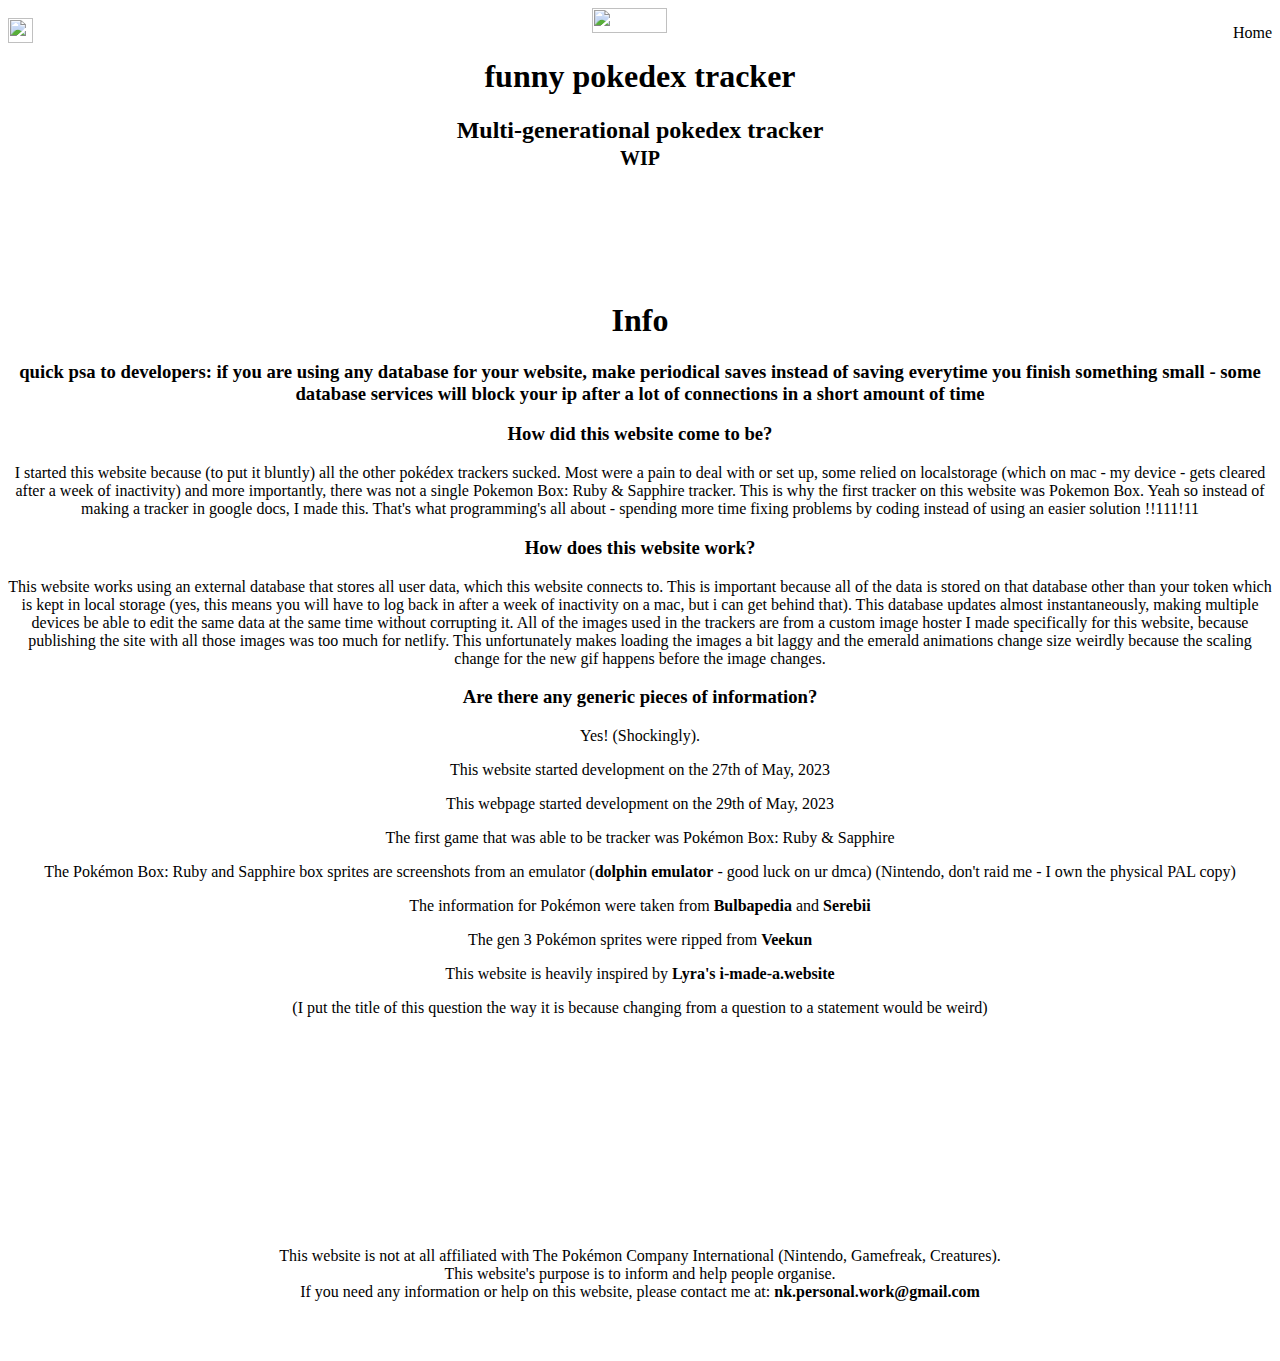
==== info/index.html @ 88aa77a7 "forms (database) about to be ready" ====
<!DOCTYPE html>
<html>
    <head>
        <link rel="stylesheet" href="../index.css">
        <title>funny pokedex tracker - tracker</title>
        <script src="https://cdnjs.cloudflare.com/ajax/libs/crypto-js/3.1.2/rollups/aes.js" integrity="sha256-/H4YS+7aYb9kJ5OKhFYPUjSJdrtV6AeyJOtTkw6X72o=" crossorigin="anonymous"></script>
        <script src="https://www.gstatic.com/firebasejs/8.2.1/firebase-app.js"></script>
        <script src="https://www.gstatic.com/firebasejs/8.2.1/firebase-database.js"></script>
    </head>
    <body>
        <center id="centered">
            <div class="head">
                <div id="home" class="home">
                    <img style="float: left; margin-top: 10px;" src="../other imgs/home.png" width="25" height="25" />
                    <p style="float:right; margin-left: 7px;">Home</p>
                </div>
                <div class="user">
                    <img src="../other imgs/png.png" width="75" height="25">
                </div>
                <h1>funny pokedex tracker</h1>
                <h2>Multi-generational pokedex tracker<br><small class="smaller">WIP</small></h2>
            </div>
            <br>
            <br>
            <br>
            <br>            
            <div id="main-index">
                <br>
                <div id="trackermenu" style="visibility: visible;">
                    <h1>Info</h1>
                    <h3>quick psa to developers: if you are using any database for your website, make periodical saves instead of saving everytime you finish something small - some database services will block your ip after a lot of connections in a short amount of time</h3>
                    <h3>How did this website come to be?</h3>
                    <p class="blktxt">I started this website because (to put it bluntly) all the other pokédex trackers sucked. Most were a pain to deal with or set up, some relied on localstorage (which on mac - my device - gets cleared after a week of inactivity) and more importantly, there was not a single Pokemon Box: Ruby & Sapphire tracker. This is why the first tracker on this website was Pokemon Box. Yeah so instead of making a tracker in google docs, I made this. That's what programming's all about - spending more time fixing problems by coding instead of using an easier solution !!111!11</p>
                    <h3>How does this website work?</h3>
                    <p class="blktxt">This website works using an external database that stores all user data, which this website connects to. This is important because all of the data is stored on that database other than your token which is kept in local storage (yes, this means you will have to log back in after a week of inactivity on a mac, but i can get behind that). This database updates almost instantaneously, making multiple devices be able to edit the same data at the same time without corrupting it. All of the images used in the trackers are from a custom image hoster I made specifically for this website, because publishing the site with all those images was too much for netlify. This unfortunately makes loading the images a bit laggy and the emerald animations change size weirdly because the scaling change for the new gif happens before the image changes.</p>
                    <h3>Are there any generic pieces of information?</h3>
                    <p class="blktxt">Yes! (Shockingly).</p>
                    <li><p class="blktxt">This website started development on the 27th of May, 2023</p></li>
                    <li><p class="blktxt">This webpage started development on the 29th of May, 2023</p></li>
                    <li><p class="blktxt">The first game that was able to be tracker was Pokémon Box: Ruby & Sapphire</p></li>
                    <li><p class="blktxt">The Pokémon Box: Ruby and Sapphire box sprites are screenshots from an emulator (<b id="dolphins">dolphin emulator</b> - good luck on ur dmca) (Nintendo, don't raid me - I own the physical PAL copy)</p></li>
                    <li><p class="blktxt">The information for Pokémon were taken from <b id="bulba">Bulbapedia</b> and <b id="sereb">Serebii</b></p></li>
                    <li><p class="blktxt">The gen 3 Pokémon sprites were ripped from <b id="veekun">Veekun</b></p></li>
                    <li><p class="blktxt">This website is heavily inspired by <b id="lyras">Lyra's i-made-a.website</b></p></li>
                    <p class="blktxt">(I put the title of this question the way it is because changing from a question to a statement would be weird)</p>
                </div>
                <br>
            </div>
        </center>
        <script src="./index.js"></script>
    </body>
    <footer>
        <br>
        <br>
        <br>
        <br>
        <br>
        <br>
        <br>
        <br>
        <div class="footer">
            <br>
            <br>
            <center>
                <p>This website is not at all affiliated with The Pokémon Company International (Nintendo, Gamefreak, Creatures).<br>This website's purpose is to inform and help people organise.<br>If you need any information or help on this website, please contact me at: <b id="email">nk.personal.work@gmail.com</b></p>
            </center>
                
            <br>
            <br>
        </div>
    </footer>
</html>
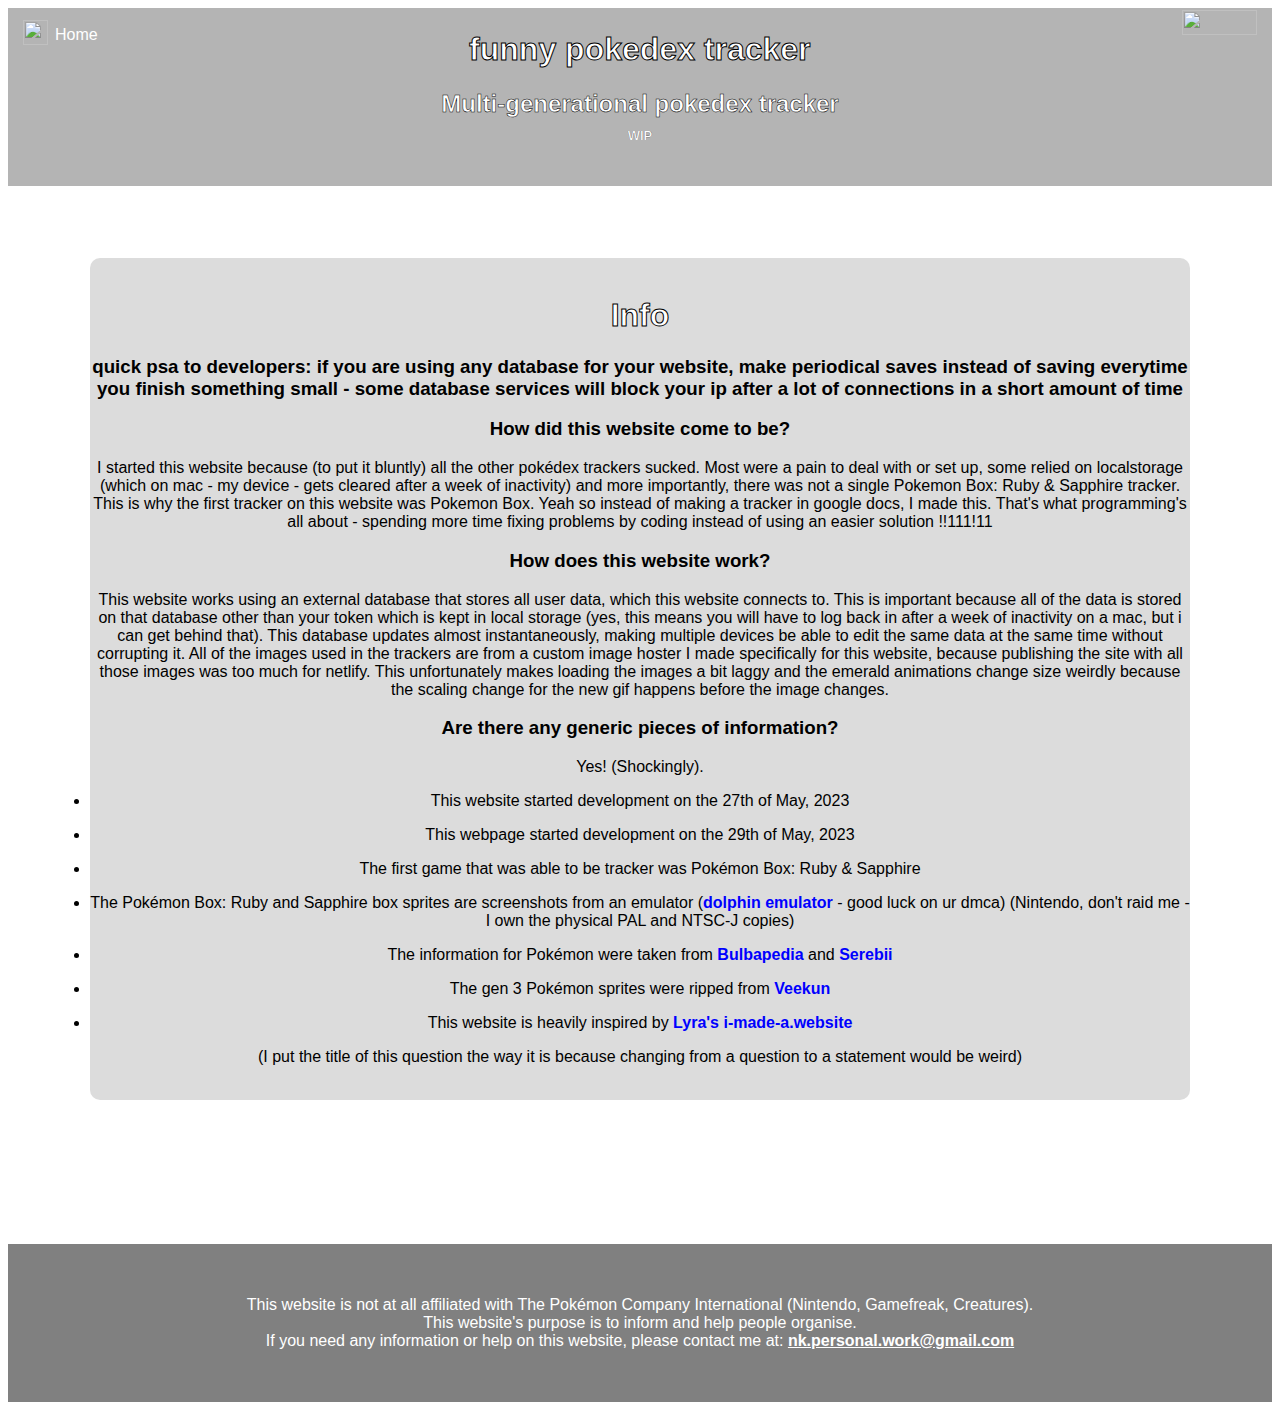
==== commit b22f563f: "Update index.html" ====
--- a/info/index.html
+++ b/info/index.html
@@ -38,7 +38,7 @@
                     <li><p class="blktxt">This website started development on the 27th of May, 2023</p></li>
                     <li><p class="blktxt">This webpage started development on the 29th of May, 2023</p></li>
                     <li><p class="blktxt">The first game that was able to be tracker was Pokémon Box: Ruby & Sapphire</p></li>
-                    <li><p class="blktxt">The Pokémon Box: Ruby and Sapphire box sprites are screenshots from an emulator (<b id="dolphins">dolphin emulator</b> - good luck on ur dmca) (Nintendo, don't raid me - I own the physical PAL copy)</p></li>
+                    <li><p class="blktxt">The Pokémon Box: Ruby and Sapphire box sprites are screenshots from an emulator (<b id="dolphins">dolphin emulator</b> - good luck on ur dmca) (Nintendo, don't raid me - I own the physical PAL and NTSC-J copies)</p></li>
                     <li><p class="blktxt">The information for Pokémon were taken from <b id="bulba">Bulbapedia</b> and <b id="sereb">Serebii</b></p></li>
                     <li><p class="blktxt">The gen 3 Pokémon sprites were ripped from <b id="veekun">Veekun</b></p></li>
                     <li><p class="blktxt">This website is heavily inspired by <b id="lyras">Lyra's i-made-a.website</b></p></li>
@@ -69,4 +69,4 @@
             <br>
         </div>
     </footer>
-</html>+</html>
--- a/index.css
+++ b/index.css
@@ -0,0 +1,323 @@
+.boxcontainer {
+    width: 1000px; /*530px for gen3 boxes*/
+    min-height: 300px;
+    border-color: black;
+    background-color: rgba(200, 200, 200, 0.5);
+    border-radius: 10px;
+    margin-bottom: 20px;
+    user-select: none;
+}
+.boxcontainerg3 {
+    width: 706px; /*530px for gen3 boxes*/
+    min-height: 330px;
+    border-color: black;
+    background-color: rgba(200, 200, 200, 0.5);
+    border-radius: 10px;
+    margin-bottom: 20px;
+    user-select: none;
+}
+
+.boxcontainerg3short {
+    width: 515px;
+    border-color: black;
+    background-color: rgba(200, 200, 200, 0.5);
+    border-radius: 10px;
+    margin-bottom: 20px;
+    user-select: none;
+}
+
+.boxcontainershort {
+    width: 1000px;
+    border-color: black;
+    background-color: rgba(200, 200, 200, 0.5);
+    border-radius: 10px;
+    margin-bottom: 20px;
+    user-select: none;
+}
+
+.box {
+    background-color: rgba(200, 250, 200, 0.5);
+    width: 90%;
+    height: 90%;
+    margin-bottom: 10px;
+    /* background-image: url("../boxes/box ruby and sapphire/box1.png"); */
+    background-clip: content-box;
+    background-size: contain;
+    user-select: none;
+}
+
+.boxdb {
+    background-color: rgba(200, 250, 200, 0.5);
+    border: 2px solid rgba(162, 202, 162, 0.5);
+    border-radius: 5px;
+    width: 90%;
+    height: 90%;
+    margin-bottom: 10px;
+    /* background-image: url("../boxes/box ruby and sapphire/box1.png"); */
+    background-clip: content-box;
+    background-size: contain;
+    user-select: none;
+}
+
+.boxheader {
+    width: 300px;
+    height: 50px;
+}
+
+.boxheaderg3 {
+    width: 450px;
+    height: 75px;
+}
+
+.pkmnSubtitle {
+    font-family: Arial, Helvetica, sans-serif;
+    color: black;
+    -webkit-text-stroke: 0.3px rgb(200, 200, 200);
+    max-width: 90%;
+    font-size: 0.7vw;
+}
+
+.loadingicon {
+    object-fit:contain;
+    user-select: none;
+}
+
+.smaller {
+    font-size: small;
+    -webkit-text-stroke: 0.2px black;
+}
+
+.footer {
+    background-color: gray;
+}
+
+.head {
+    background-color: rgb(180, 180, 180);
+    padding-top: 2px;
+    padding-bottom: 20px;
+}
+
+.taboption {
+    font-size: 20px;
+    display: inline;
+    margin: 10px;
+}
+
+.home {
+    float: left;
+    margin-left: 15px;
+    align-items: center;
+    justify-content: center;
+    cursor: pointer;
+}
+
+.combineimgandtxt {
+    align-items: center;
+    justify-content: center;
+    display: inline-block;
+    cursor: auto;
+}
+
+.combineimgandtxtwoutcenter {
+    display: inline-block;
+    cursor: auto;
+}
+
+.user {
+    float: right;
+    margin-right: 15px;
+}
+
+.button {
+    width: 300px;
+    height: 40px;
+    font-family: Arial, Helvetica, sans-serif;
+    font-size: 20px;
+    border-radius: 10px;
+    background-color: greenyellow;
+    cursor: pointer;
+}
+
+.buttonsmol {
+    width: 120px;
+    height: 27px;
+    font-family: Arial, Helvetica, sans-serif;
+    font-size: 15px;
+    border-radius: 10px;
+    background-color: rgb(120, 160, 26);
+    cursor: pointer;
+}
+
+.taboption {
+    cursor: pointer;
+    color: black;
+}
+
+.taboption:hover {
+    color: grey;
+}
+
+.warningTitle {
+    color: rgba(199, 166, 19, 0.8);
+    font-size: 25px;
+    cursor: auto;
+}
+
+.warningDiv {
+    background-color: rgba(255, 225, 0, 0.4);
+    /*border: rgba(199, 166, 19, 0.8);*/
+    border: 2px solid rgba(199, 166, 19, 0.4);
+    border-radius: 5px;
+    max-width: 90%;
+    cursor: auto;
+}
+
+.blktxt {
+    color: black;
+}
+
+.bigtxt {
+    font-size: 20px;
+}
+
+.rubytxt {
+    color: red;
+    -webkit-text-stroke: 0.3px black;
+}
+
+.sapphiretxt {
+    color: blue;
+    -webkit-text-stroke: 0.3px black;
+}
+
+.frtxt {
+    color: orange;
+    -webkit-text-stroke: 0.3px black;
+}
+
+.lgtxt {
+    color: greenyellow;
+    -webkit-text-stroke: 0.3px black;
+}
+
+.emeraldtxt {
+    color: green;
+    -webkit-text-stroke: 0.3px black;
+}
+
+.colosseumtxt {
+    color: rgb(137, 137, 9);
+    -webkit-text-stroke: 0.3px black;
+}
+
+.xdtxt {
+    color: rgb(58, 2, 58);
+    -webkit-text-stroke: 0.3px black;
+}
+
+.smolbr {
+    content: "";
+    margin: 2em;
+    display: block;
+    font-size: 24%;
+}
+
+.headinglmao {
+    text-decoration: underline;
+    font-size: 30px;
+}
+
+.innertxtindbe {
+    width: 100%;
+}
+
+.hoverhandle {
+    cursor: pointer;
+    filter: brightness(100%);
+}
+
+.hoverhandle:hover {
+    cursor: pointer;
+    filter: brightness(50%);
+}
+
+.pbrstitle {
+    -webkit-text-stroke: 2px black;
+    font-size: 60px;
+}
+
+#eandc {
+    font-size: 15px;
+    color: black;
+}
+
+#bulba, #sereb, #lyras, #reftxt, #veekun, #dolphins {
+    cursor: pointer;
+    color: blue;
+}
+
+#bulba:hover, #sereb:hover, #lyras:hover, #reftxt:hover, #nerdlink:hover, #veekun:hover, #dolphins:hover {
+    color: rgb(150,150,255);
+}
+
+#sign-up {
+    text-decoration: underline;
+    cursor: pointer;
+}
+
+#sign-in {
+    text-decoration: underline;
+    cursor: pointer;
+}
+
+#main {
+    background-color: rgb(220,220,220);
+    min-width: 1100px;
+    max-width: 1100px;
+    border-radius: 10px;
+}
+
+#main-index {
+    background-color: rgb(220,220,220);
+    max-width: 1100px;
+    border-radius: 10px;
+}
+
+#loading {
+    display: inline;
+    position: relative;
+    text-align: center;
+}
+
+#email {
+    text-decoration: underline;
+    cursor: pointer;
+}
+
+#nerdlink, #nerdlinkII, #nerdlinkIII, #nerdlinkIV {
+    cursor: pointer;
+    color: blue;
+}
+
+h1 {
+    -webkit-text-stroke: 1px black;
+}
+
+h2 {
+    -webkit-text-stroke: 0.5px black;
+}
+
+h3 {
+    font-family: Arial, Helvetica, sans-serif;
+    color: black;
+}
+
+h4 {
+    font-family: Arial, Helvetica, sans-serif;
+    color: black;
+}
+
+h1, h2, h5, h6, p {
+    font-family: Arial, Helvetica, sans-serif;
+    color: white;
+}